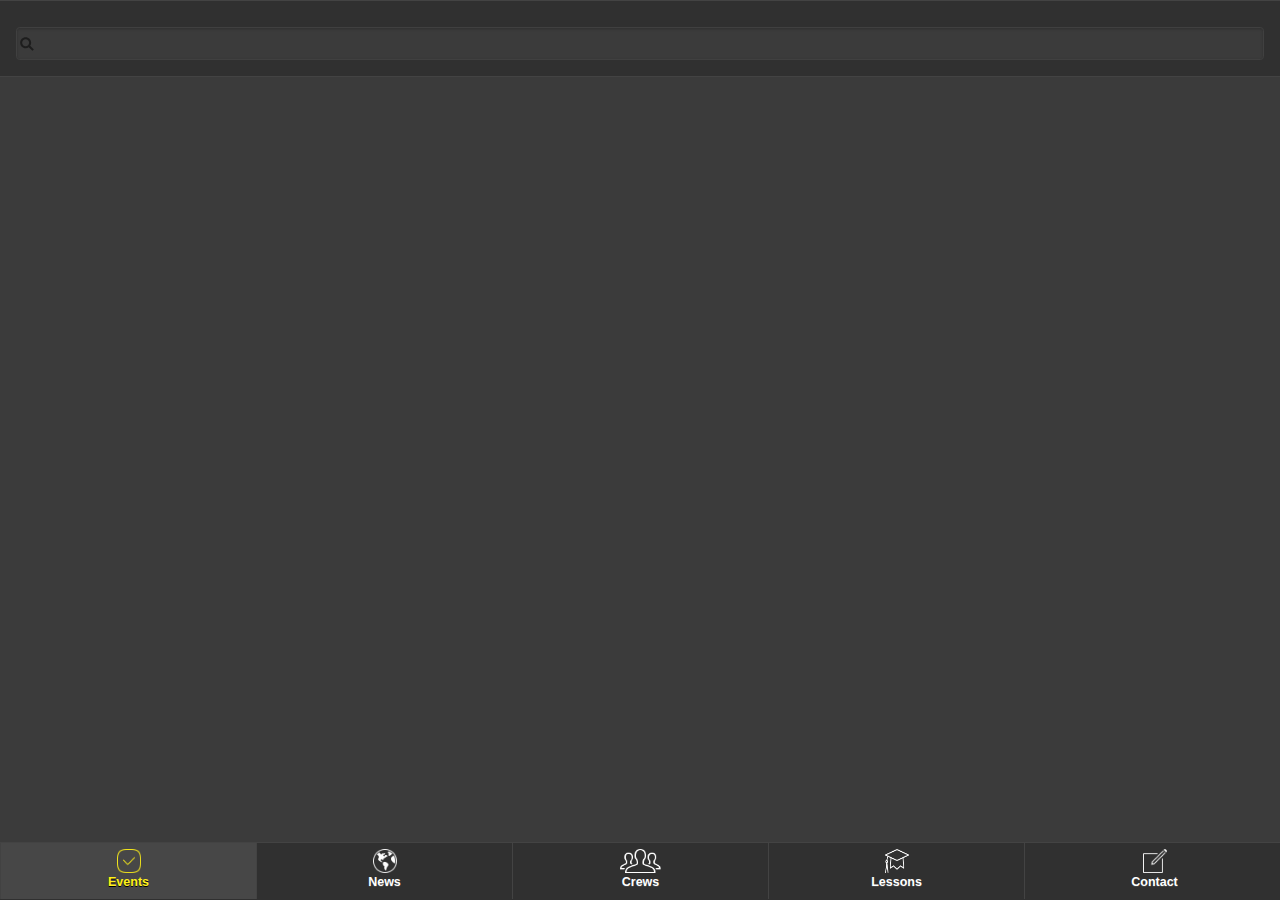
==== index.html @ 43c39663 "next" ====
<html>
<head>
	<meta charset="utf-8">
	<meta name="viewport" content="width=device-width, initial-scale=1">
	<title>title</title>
	<link rel="stylesheet" href="themes/bboy.min.css" />
	<link rel="stylesheet" href="themes/jquery.mobile.icons.min.css" />
	<link rel="stylesheet" href="js/jquery.mobile.structure-1.4.5.min.css" />
	<script src="js/jquery-1.11.1.min.js"></script>
	<script src="js/jquery.mobile-1.4.5.min.js"></script>
    <script src="js/app.js"></script>
</head>
<body>
	<div data-role="page" data-theme="a">
    <script>
    loadData(1);
    </script>
		<div data-role="header" data-position="inline">
		<form class="ui-filterable" style="margin-right:10px; margin-left:10px;">
    	<input id="filterBasic-inputEvents" data-type="search" data-mini="true" >
		</form>
		</div>
        
		<div data-role="content" data-theme="a">
		       
        <ul id="listi" data-role="listview" data-filter="true" data-input="#filterBasic-inputEvents">

		</ul>
           
		</div>
        
          <div data-role="footer" data-position="fixed" data-tap-toggle="false">
    <div data-role="navbar">
      <ul>
        <li><a href="#" data-icon="checkbY" class="ui-btn-active ui-state-persist">Events</a></li>
        <li><a href="news.html" data-icon="globe">News</a></li>
        <li><a href="crews.html" data-icon="userb">Crews</a></li>
        <li><a href="lessons.html" data-icon="teach">Lessons</a></li>
        <li><a href="contact.html" data-icon="compose">Contact</a></li>
      </ul>
    </div>
  </div>
	</div>
</body>
</html>
---- themes/bboy.min.css ----
/*!
* jQuery Mobile 1.4.5
* Git HEAD hash: 68e55e78b292634d3991c795f06f5e37a512decc <> Date: Fri Oct 31 2014 17:33:30 UTC
* http://jquerymobile.com
*
* Copyright 2010, 2014 jQuery Foundation, Inc. and othercontributors
* Released under the MIT license.
* http://jquery.org/license
*
*/


/* Globals */
/* Font
-----------------------------------------------------------------------------------------------------------*/
html {
	font-size: 100%;
}
body,
input,
select,
textarea,
button,
.ui-btn {
	font-size: 1em;
	line-height: 1.3;
	 font-family: sans-serif /*{global-font-family}*/;
}
legend,
.ui-input-text input,
.ui-input-search input {
	color: inherit;
	text-shadow: inherit;
}
/* Form labels (overrides font-weight bold in bars, and mini font-size) */
.ui-mobile label,
div.ui-controlgroup-label {
	font-weight: normal;
	font-size: 16px;
}
/* Separators
-----------------------------------------------------------------------------------------------------------*/
/* Field contain separator (< 28em) */
.ui-field-contain {
	border-bottom-color: #828282;
	border-bottom-color: rgba(0,0,0,.15);
	border-bottom-width: 1px;
	border-bottom-style: solid;
}
/* Table opt-in classes: strokes between each row, and alternating row stripes */
/* Classes table-stroke and table-stripe are deprecated in 1.4. */
.table-stroke thead th,
.table-stripe thead th,
.table-stripe tbody tr:last-child {
	border-bottom: 1px solid #d6d6d6; /* non-RGBA fallback */
	border-bottom: 1px solid rgba(0,0,0,.1);
}
.table-stroke tbody th,
.table-stroke tbody td {
	border-bottom: 1px solid #e6e6e6; /* non-RGBA fallback  */
	border-bottom: 1px solid rgba(0,0,0,.05);
}
.table-stripe.table-stroke tbody tr:last-child th,
.table-stripe.table-stroke tbody tr:last-child td {
	border-bottom: 0;
}
.table-stripe tbody tr:nth-child(odd) td,
.table-stripe tbody tr:nth-child(odd) th {
	background-color: #eeeeee; /* non-RGBA fallback  */
	background-color: rgba(0,0,0,.04);
}
/* Buttons
-----------------------------------------------------------------------------------------------------------*/
.ui-btn,
label.ui-btn {
	font-weight: bold;
	border-width: 1px;
	border-style: solid;
}
.ui-btn {
	text-decoration: none !important;
}
.ui-btn-active {
	cursor: pointer;
}
/* Corner rounding
-----------------------------------------------------------------------------------------------------------*/
/* Class ui-btn-corner-all deprecated in 1.4 */
.ui-corner-all {
	-webkit-border-radius: 0.3em /*{global-radii-blocks}*/;
	border-radius: 0.3em /*{global-radii-blocks}*/;
}
/* Buttons */
.ui-btn-corner-all,
.ui-btn.ui-corner-all,
/* Slider track */
.ui-slider-track.ui-corner-all,
/* Flipswitch */
.ui-flipswitch.ui-corner-all,
/* Count bubble */
.ui-li-count {
	-webkit-border-radius: .3125em /*{global-radii-buttons}*/;
	border-radius: .3125em /*{global-radii-buttons}*/;
}
/* Icon-only buttons */
.ui-btn-icon-notext.ui-btn-corner-all,
.ui-btn-icon-notext.ui-corner-all {
	-webkit-border-radius: 1em;
	border-radius: 1em;
}
/* Radius clip workaround for cleaning up corner trapping */
.ui-btn-corner-all,
.ui-corner-all {
	-webkit-background-clip: padding;
	background-clip: padding-box;
}
/* Popup arrow */
.ui-popup.ui-corner-all > .ui-popup-arrow-guide {
	left: 0.3em /*{global-radii-blocks}*/;
	right: 0.3em /*{global-radii-blocks}*/;
	top: 0.3em /*{global-radii-blocks}*/;
	bottom: 0.3em /*{global-radii-blocks}*/;
}
/* Shadow
-----------------------------------------------------------------------------------------------------------*/
.ui-shadow {
	-webkit-box-shadow: 0 1px 3px /*{global-box-shadow-size}*/ rgba(0,0,0,.2) /*{global-box-shadow-color}*/;
	-moz-box-shadow: 0 1px 3px /*{global-box-shadow-size}*/ rgba(0,0,0,.2) /*{global-box-shadow-color}*/;
	box-shadow: 0 1px 3px /*{global-box-shadow-size}*/ rgba(0,0,0,.2) /*{global-box-shadow-color}*/;
}
.ui-shadow-inset {
	-webkit-box-shadow: inset 0 1px 3px /*{global-box-shadow-size}*/ rgba(0,0,0,.2) /*{global-box-shadow-color}*/;
	-moz-box-shadow: inset 0 1px 3px /*{global-box-shadow-size}*/ rgba(0,0,0,.2) /*{global-box-shadow-color}*/;
	box-shadow: inset 0 1px 3px /*{global-box-shadow-size}*/ rgba(0,0,0,.2) /*{global-box-shadow-color}*/;
}
.ui-overlay-shadow {
	-webkit-box-shadow: 0 0 12px 		rgba(0,0,0,.6);
	-moz-box-shadow: 0 0 12px 			rgba(0,0,0,.6);
	box-shadow: 0 0 12px 				rgba(0,0,0,.6);
}
/* Icons
-----------------------------------------------------------------------------------------------------------*/
.ui-btn-icon-left:after,
.ui-btn-icon-right:after,
.ui-btn-icon-top:after,
.ui-btn-icon-bottom:after,
.ui-btn-icon-notext:after {
	background-color: transparent /*{global-icon-color}*/;
	background-color: transparent /*{global-icon-disc}*/;
	background-position: center center;
	background-repeat: no-repeat;
	-webkit-border-radius: 1em;
	border-radius: 1em;
}
/* Alt icons */
.ui-alt-icon.ui-btn:after,
.ui-alt-icon .ui-btn:after,
html .ui-alt-icon.ui-checkbox-off:after,
html .ui-alt-icon.ui-radio-off:after,
html .ui-alt-icon .ui-checkbox-off:after,
html .ui-alt-icon .ui-radio-off:after {
	background-color: transparent /*{global-icon-color}*/;
	background-color: transparent /*{global-icon-disc}*/;
}
/* No disc */
.ui-nodisc-icon.ui-btn:after,
.ui-nodisc-icon .ui-btn:after {
	background-color: transparent;
}
/* Icon shadow */
.ui-shadow-icon.ui-btn:after,
.ui-shadow-icon .ui-btn:after {
	-webkit-box-shadow: 0 1px 0 transparent /*{global-icon-shadow}*/;
	-moz-box-shadow: 0 1px 0 transparent /*{global-icon-shadow}*/;
	box-shadow: 0 1px 0 transparent /*{global-icon-shadow}*/;
}
/* Checkbox and radio */
.ui-btn.ui-checkbox-off:after,
.ui-btn.ui-checkbox-on:after,
.ui-btn.ui-radio-off:after,
.ui-btn.ui-radio-on:after {
	display: block;
	width: 18px;
	height: 18px;
	margin: -9px 2px 0 2px;
}
.ui-checkbox-off:after,
.ui-btn.ui-radio-off:after {
	filter: Alpha(Opacity=30);
	opacity: .3;
}
.ui-btn.ui-checkbox-off:after,
.ui-btn.ui-checkbox-on:after {
	-webkit-border-radius: .1875em;
	border-radius: .1875em;
}
.ui-btn.ui-checkbox-off:after {
	background-color: #666;
	background-color: rgba(0,0,0,.3);
}
.ui-radio .ui-btn.ui-radio-on:after {
	background-image: none;
	background-color: #fff;
	width: 8px;
	height: 8px;
	border-width: 5px;
	border-style: solid; 
}
.ui-alt-icon.ui-btn.ui-radio-on:after,
.ui-alt-icon .ui-btn.ui-radio-on:after {
	background-color: #000;
}
/* Loader */
.ui-icon-loading {
	background: url("images/ajax-loader.gif");
	background-size: 2.875em 2.875em;
}.ui-bar-a,.ui-page-theme-a .ui-bar-inherit,html .ui-bar-a .ui-bar-inherit,html .ui-body-a .ui-bar-inherit,html body .ui-group-theme-a .ui-bar-inherit{background-color:#303030 ;border-color:#434343 ;color:#ffffff ;text-shadow:0  1px  0  #444444 ;font-weight:bold;}.ui-bar-a{border-width:1px;border-style:solid;}.ui-overlay-a,.ui-page-theme-a,.ui-page-theme-a .ui-panel-wrapper{background-color:#3b3b3b ;border-color:#3b3b3b ;color:#ffffff ;text-shadow:0  1px  0  #444444 ;}.ui-body-a,.ui-page-theme-a .ui-body-inherit,html .ui-bar-a .ui-body-inherit,html .ui-body-a .ui-body-inherit,html body .ui-group-theme-a .ui-body-inherit,html .ui-panel-page-container-a{background-color:#3b3b3b ;border-color:#404040 ;color:#ffffff ;text-shadow:0  1px  0  #444444 ;}.ui-body-a{border-width:1px;border-style:solid;}.ui-page-theme-a a,html .ui-bar-a a,html .ui-body-a a,html body .ui-group-theme-a a{color:#fff119 ;font-weight:bold;}.ui-page-theme-a a:visited,html .ui-bar-a a:visited,html .ui-body-a a:visited,html body .ui-group-theme-a a:visited{   color:#3388cc ;}.ui-page-theme-a a:hover,html .ui-bar-a a:hover,html .ui-body-a a:hover,html body .ui-group-theme-a a:hover{color:#005599 ;}.ui-page-theme-a a:active,html .ui-bar-a a:active,html .ui-body-a a:active,html body .ui-group-theme-a a:active{color:#005599 ;}.ui-page-theme-a .ui-btn,html .ui-bar-a .ui-btn,html .ui-body-a .ui-btn,html body .ui-group-theme-a .ui-btn,html head + body .ui-btn.ui-btn-a,.ui-page-theme-a .ui-btn:visited,html .ui-bar-a .ui-btn:visited,html .ui-body-a .ui-btn:visited,html body .ui-group-theme-a .ui-btn:visited,html head + body .ui-btn.ui-btn-a:visited{background-color:#303030 ;border-color:#434343 ;color:#ffffff ;text-shadow:0  1px  0  #444444 ;}.ui-page-theme-a .ui-btn:hover,html .ui-bar-a .ui-btn:hover,html .ui-body-a .ui-btn:hover,html body .ui-group-theme-a .ui-btn:hover,html head + body .ui-btn.ui-btn-a:hover{background-color:#373737 ;border-color:#4d4d4d ;color:#ffffff ;text-shadow:0  1px  0  #444444 ;}.ui-page-theme-a .ui-btn:active,html .ui-bar-a .ui-btn:active,html .ui-body-a .ui-btn:active,html body .ui-group-theme-a .ui-btn:active,html head + body .ui-btn.ui-btn-a:active{background-color:#373737 ;border-color:#4d4d4d ;color:#ffffff ;text-shadow:0  1px  0  #444444 ;}.ui-page-theme-a .ui-btn.ui-btn-active,html .ui-bar-a .ui-btn.ui-btn-active,html .ui-body-a .ui-btn.ui-btn-active,html body .ui-group-theme-a .ui-btn.ui-btn-active,html head + body .ui-btn.ui-btn-a.ui-btn-active,.ui-page-theme-a .ui-checkbox-on:after,html .ui-bar-a .ui-checkbox-on:after,html .ui-body-a .ui-checkbox-on:after,html body .ui-group-theme-a .ui-checkbox-on:after,.ui-btn.ui-checkbox-on.ui-btn-a:after,.ui-page-theme-a .ui-flipswitch-active,html .ui-bar-a .ui-flipswitch-active,html .ui-body-a .ui-flipswitch-active,html body .ui-group-theme-a .ui-flipswitch-active,html body .ui-flipswitch.ui-bar-a.ui-flipswitch-active,.ui-page-theme-a .ui-slider-track .ui-btn-active,html .ui-bar-a .ui-slider-track .ui-btn-active,html .ui-body-a .ui-slider-track .ui-btn-active,html body .ui-group-theme-a .ui-slider-track .ui-btn-active,html body div.ui-slider-track.ui-body-a .ui-btn-active{background-color:#474747 ;border-color:#424242 ;color:#fff119 ;text-shadow:0  1px  0  #000000 ;}.ui-page-theme-a .ui-radio-on:after,html .ui-bar-a .ui-radio-on:after,html .ui-body-a .ui-radio-on:after,html body .ui-group-theme-a .ui-radio-on:after,.ui-btn.ui-radio-on.ui-btn-a:after{border-color:#474747 ;}.ui-page-theme-a .ui-btn:focus,html .ui-bar-a .ui-btn:focus,html .ui-body-a .ui-btn:focus,html body .ui-group-theme-a .ui-btn:focus,html head + body .ui-btn.ui-btn-a:focus,.ui-page-theme-a .ui-focus,html .ui-bar-a .ui-focus,html .ui-body-a .ui-focus,html body .ui-group-theme-a .ui-focus,html head + body .ui-btn-a.ui-focus,html head + body .ui-body-a.ui-focus{-webkit-box-shadow:0 0 12px #474747 ;-moz-box-shadow:0 0 12px #474747 ;box-shadow:0 0 12px #474747 ;}.ui-bar-b,.ui-page-theme-b .ui-bar-inherit,html .ui-bar-b .ui-bar-inherit,html .ui-body-b .ui-bar-inherit,html body .ui-group-theme-b .ui-bar-inherit{background-color:#e9e9e9 ;border-color:#dddddd ;color:#333333 ;text-shadow:0  1px  0  #eeeeee ;font-weight:bold;}.ui-bar-b{border-width:1px;border-style:solid;}.ui-overlay-b,.ui-page-theme-b,.ui-page-theme-b .ui-panel-wrapper{background-color:#f9f9f9 ;border-color:#bbbbbb ;color:#333333 ;text-shadow:0  1px  0  #f3f3f3 ;}.ui-body-b,.ui-page-theme-b .ui-body-inherit,html .ui-bar-b .ui-body-inherit,html .ui-body-b .ui-body-inherit,html body .ui-group-theme-b .ui-body-inherit,html .ui-panel-page-container-b{background-color:#ffffff ;border-color:#dddddd ;color:#333333 ;text-shadow:0  1px  0  #f3f3f3 ;}.ui-body-b{border-width:1px;border-style:solid;}.ui-page-theme-b a,html .ui-bar-b a,html .ui-body-b a,html body .ui-group-theme-b a{color:#3388cc ;font-weight:bold;}.ui-page-theme-b a:visited,html .ui-bar-b a:visited,html .ui-body-b a:visited,html body .ui-group-theme-b a:visited{   color:#3388cc ;}.ui-page-theme-b a:hover,html .ui-bar-b a:hover,html .ui-body-b a:hover,html body .ui-group-theme-b a:hover{color:#005599 ;}.ui-page-theme-b a:active,html .ui-bar-b a:active,html .ui-body-b a:active,html body .ui-group-theme-b a:active{color:#005599 ;}.ui-page-theme-b .ui-btn,html .ui-bar-b .ui-btn,html .ui-body-b .ui-btn,html body .ui-group-theme-b .ui-btn,html head + body .ui-btn.ui-btn-b,.ui-page-theme-b .ui-btn:visited,html .ui-bar-b .ui-btn:visited,html .ui-body-b .ui-btn:visited,html body .ui-group-theme-b .ui-btn:visited,html head + body .ui-btn.ui-btn-b:visited{background-color:#f6f6f6 ;border-color:#dddddd ;color:#333333 ;text-shadow:0  1px  0  #f3f3f3 ;}.ui-page-theme-b .ui-btn:hover,html .ui-bar-b .ui-btn:hover,html .ui-body-b .ui-btn:hover,html body .ui-group-theme-b .ui-btn:hover,html head + body .ui-btn.ui-btn-b:hover{background-color:#ededed ;border-color:#dddddd ;color:#333333 ;text-shadow:0  1px  0  #f3f3f3 ;}.ui-page-theme-b .ui-btn:active,html .ui-bar-b .ui-btn:active,html .ui-body-b .ui-btn:active,html body .ui-group-theme-b .ui-btn:active,html head + body .ui-btn.ui-btn-b:active{background-color:#e8e8e8 ;border-color:#dddddd ;color:#333333 ;text-shadow:0  1px  0  #f3f3f3 ;}.ui-page-theme-b .ui-btn.ui-btn-active,html .ui-bar-b .ui-btn.ui-btn-active,html .ui-body-b .ui-btn.ui-btn-active,html body .ui-group-theme-b .ui-btn.ui-btn-active,html head + body .ui-btn.ui-btn-b.ui-btn-active,.ui-page-theme-b .ui-checkbox-on:after,html .ui-bar-b .ui-checkbox-on:after,html .ui-body-b .ui-checkbox-on:after,html body .ui-group-theme-b .ui-checkbox-on:after,.ui-btn.ui-checkbox-on.ui-btn-b:after,.ui-page-theme-b .ui-flipswitch-active,html .ui-bar-b .ui-flipswitch-active,html .ui-body-b .ui-flipswitch-active,html body .ui-group-theme-b .ui-flipswitch-active,html body .ui-flipswitch.ui-bar-b.ui-flipswitch-active,.ui-page-theme-b .ui-slider-track .ui-btn-active,html .ui-bar-b .ui-slider-track .ui-btn-active,html .ui-body-b .ui-slider-track .ui-btn-active,html body .ui-group-theme-b .ui-slider-track .ui-btn-active,html body div.ui-slider-track.ui-body-b .ui-btn-active{background-color:#3388cc ;border-color:#1c4a70 ;color:#ffffff ;text-shadow:0  1px  0  #005599 ;}.ui-page-theme-b .ui-radio-on:after,html .ui-bar-b .ui-radio-on:after,html .ui-body-b .ui-radio-on:after,html body .ui-group-theme-b .ui-radio-on:after,.ui-btn.ui-radio-on.ui-btn-b:after{border-color:#3388cc ;}.ui-page-theme-b .ui-btn:focus,html .ui-bar-b .ui-btn:focus,html .ui-body-b .ui-btn:focus,html body .ui-group-theme-b .ui-btn:focus,html head + body .ui-btn.ui-btn-b:focus,.ui-page-theme-b .ui-focus,html .ui-bar-b .ui-focus,html .ui-body-b .ui-focus,html body .ui-group-theme-b .ui-focus,html head + body .ui-btn-b.ui-focus,html head + body .ui-body-b.ui-focus{-webkit-box-shadow:0 0 12px #3388cc ;-moz-box-shadow:0 0 12px #3388cc ;box-shadow:0 0 12px #3388cc ;}.ui-bar-c,.ui-page-theme-c .ui-bar-inherit,html .ui-bar-c .ui-bar-inherit,html .ui-body-c .ui-bar-inherit,html body .ui-group-theme-c .ui-bar-inherit{background-color:#e9e9e9 ;border-color:#dddddd ;color:#333333 ;text-shadow:0  1px  0  #eeeeee ;font-weight:bold;}.ui-bar-c{border-width:1px;border-style:solid;}.ui-overlay-c,.ui-page-theme-c,.ui-page-theme-c .ui-panel-wrapper{background-color:#f9f9f9 ;border-color:#bbbbbb ;color:#333333 ;text-shadow:0  1px  0  #f3f3f3 ;}.ui-body-c,.ui-page-theme-c .ui-body-inherit,html .ui-bar-c .ui-body-inherit,html .ui-body-c .ui-body-inherit,html body .ui-group-theme-c .ui-body-inherit,html .ui-panel-page-container-c{background-color:#ffffff ;border-color:#dddddd ;color:#333333 ;text-shadow:0  1px  0  #f3f3f3 ;}.ui-body-c{border-width:1px;border-style:solid;}.ui-page-theme-c a,html .ui-bar-c a,html .ui-body-c a,html body .ui-group-theme-c a{color:#3388cc ;font-weight:bold;}.ui-page-theme-c a:visited,html .ui-bar-c a:visited,html .ui-body-c a:visited,html body .ui-group-theme-c a:visited{   color:#3388cc ;}.ui-page-theme-c a:hover,html .ui-bar-c a:hover,html .ui-body-c a:hover,html body .ui-group-theme-c a:hover{color:#005599 ;}.ui-page-theme-c a:active,html .ui-bar-c a:active,html .ui-body-c a:active,html body .ui-group-theme-c a:active{color:#005599 ;}.ui-page-theme-c .ui-btn,html .ui-bar-c .ui-btn,html .ui-body-c .ui-btn,html body .ui-group-theme-c .ui-btn,html head + body .ui-btn.ui-btn-c,.ui-page-theme-c .ui-btn:visited,html .ui-bar-c .ui-btn:visited,html .ui-body-c .ui-btn:visited,html body .ui-group-theme-c .ui-btn:visited,html head + body .ui-btn.ui-btn-c:visited{background-color:#f6f6f6 ;border-color:#dddddd ;color:#333333 ;text-shadow:0  1px  0  #f3f3f3 ;}.ui-page-theme-c .ui-btn:hover,html .ui-bar-c .ui-btn:hover,html .ui-body-c .ui-btn:hover,html body .ui-group-theme-c .ui-btn:hover,html head + body .ui-btn.ui-btn-c:hover{background-color:#ededed ;border-color:#dddddd ;color:#333333 ;text-shadow:0  1px  0  #f3f3f3 ;}.ui-page-theme-c .ui-btn:active,html .ui-bar-c .ui-btn:active,html .ui-body-c .ui-btn:active,html body .ui-group-theme-c .ui-btn:active,html head + body .ui-btn.ui-btn-c:active{background-color:#e8e8e8 ;border-color:#dddddd ;color:#333333 ;text-shadow:0  1px  0  #f3f3f3 ;}.ui-page-theme-c .ui-btn.ui-btn-active,html .ui-bar-c .ui-btn.ui-btn-active,html .ui-body-c .ui-btn.ui-btn-active,html body .ui-group-theme-c .ui-btn.ui-btn-active,html head + body .ui-btn.ui-btn-c.ui-btn-active,.ui-page-theme-c .ui-checkbox-on:after,html .ui-bar-c .ui-checkbox-on:after,html .ui-body-c .ui-checkbox-on:after,html body .ui-group-theme-c .ui-checkbox-on:after,.ui-btn.ui-checkbox-on.ui-btn-c:after,.ui-page-theme-c .ui-flipswitch-active,html .ui-bar-c .ui-flipswitch-active,html .ui-body-c .ui-flipswitch-active,html body .ui-group-theme-c .ui-flipswitch-active,html body .ui-flipswitch.ui-bar-c.ui-flipswitch-active,.ui-page-theme-c .ui-slider-track .ui-btn-active,html .ui-bar-c .ui-slider-track .ui-btn-active,html .ui-body-c .ui-slider-track .ui-btn-active,html body .ui-group-theme-c .ui-slider-track .ui-btn-active,html body div.ui-slider-track.ui-body-c .ui-btn-active{background-color:#3388cc ;border-color:#1c4a70 ;color:#ffffff ;text-shadow:0  1px  0  #005599 ;}.ui-page-theme-c .ui-radio-on:after,html .ui-bar-c .ui-radio-on:after,html .ui-body-c .ui-radio-on:after,html body .ui-group-theme-c .ui-radio-on:after,.ui-btn.ui-radio-on.ui-btn-c:after{border-color:#3388cc ;}.ui-page-theme-c .ui-btn:focus,html .ui-bar-c .ui-btn:focus,html .ui-body-c .ui-btn:focus,html body .ui-group-theme-c .ui-btn:focus,html head + body .ui-btn.ui-btn-c:focus,.ui-page-theme-c .ui-focus,html .ui-bar-c .ui-focus,html .ui-body-c .ui-focus,html body .ui-group-theme-c .ui-focus,html head + body .ui-btn-c.ui-focus,html head + body .ui-body-c.ui-focus{-webkit-box-shadow:0 0 12px #3388cc ;-moz-box-shadow:0 0 12px #3388cc ;box-shadow:0 0 12px #3388cc ;}.ui-disabled,.ui-state-disabled,button[disabled],.ui-select .ui-btn.ui-state-disabled{filter:Alpha(Opacity=30);opacity:.3;cursor:default !important;pointer-events:none;}.ui-btn:focus,.ui-btn.ui-focus{outline:0;}.ui-noboxshadow .ui-shadow,.ui-noboxshadow .ui-shadow-inset,.ui-noboxshadow .ui-overlay-shadow,.ui-noboxshadow .ui-shadow-icon.ui-btn:after,.ui-noboxshadow .ui-shadow-icon .ui-btn:after,.ui-noboxshadow .ui-focus,.ui-noboxshadow .ui-btn:focus,.ui-noboxshadow  input:focus,.ui-noboxshadow .ui-panel{-webkit-box-shadow:none !important;-moz-box-shadow:none !important;box-shadow:none !important;}.ui-noboxshadow .ui-btn:focus,.ui-noboxshadow .ui-focus{outline-width:1px;outline-style:auto;}
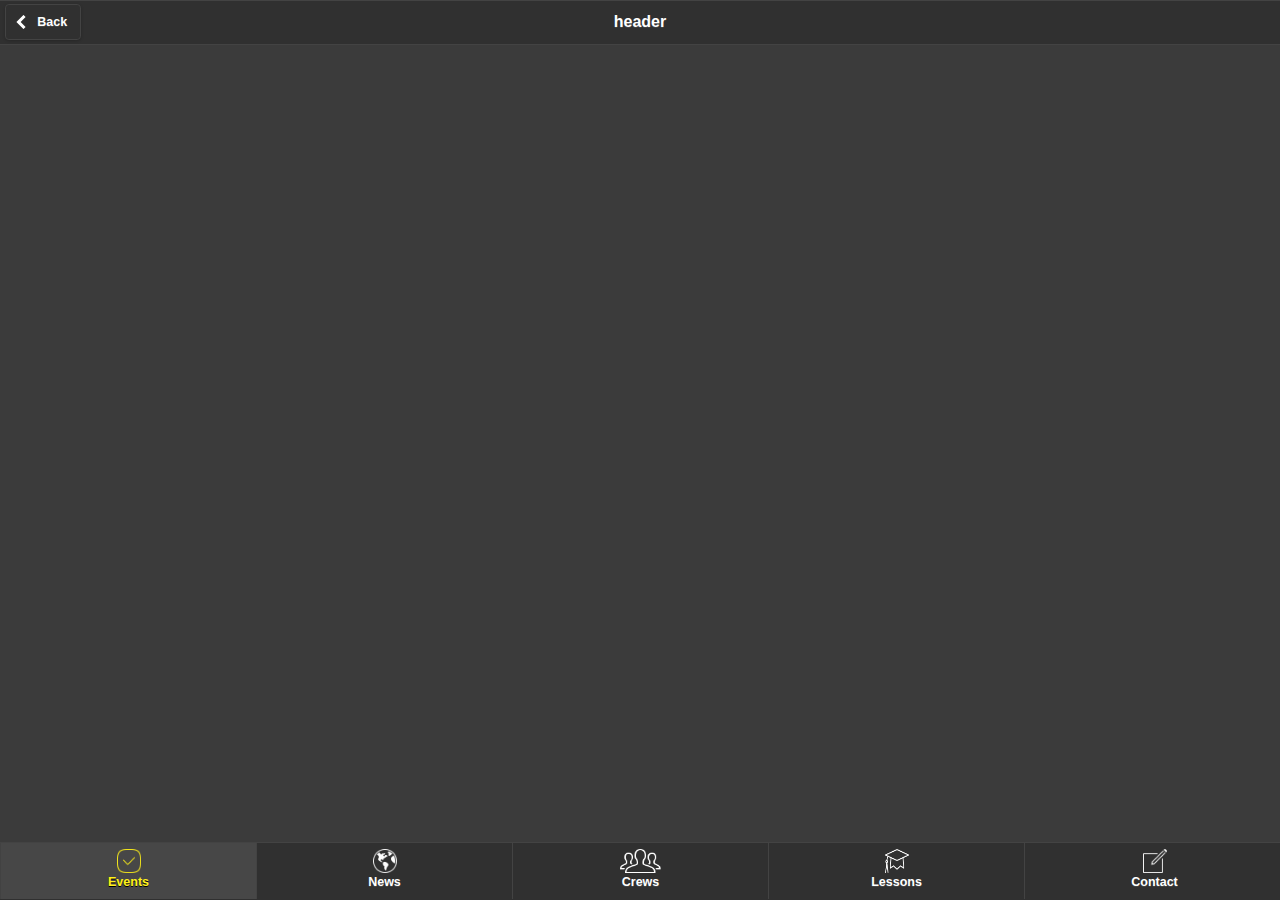
==== commit fb60900e: "ddd" ====
--- a/index.html
+++ b/index.html
@@ -11,26 +11,28 @@
     <script src="js/app.js"></script>
 </head>
 <body>
-	<div data-role="page" data-theme="a">
+	<div id ="pge" data-role="page" data-theme="a">
     <script>
     loadData(1);
     </script>
-		<div data-role="header" data-position="inline">
-		<form class="ui-filterable" style="margin-right:10px; margin-left:10px;">
+		<div id="hde" data-role="header">
+        <a href="index.html" data-role="button" data-rel="back" data-icon="carat-l" class="ui-btn-left">Back</a>
+        <h1>header</h1>
+		<!--<form class="ui-filterable" style="margin-right:10px; margin-left:10px;">
     	<input id="filterBasic-inputEvents" data-type="search" data-mini="true" >
-		</form>
+		</form>-->
 		</div>
         
-		<div data-role="content" data-theme="a">
+		<div id="cnte" data-role="content" data-theme="a">
 		       
-        <ul id="listi" data-role="listview" data-filter="true" data-input="#filterBasic-inputEvents">
+        <ul id="liste" data-role="listview" data-filter="true" data-input="#filterBasic-inputEvents">
 
 		</ul>
            
 		</div>
         
           <div data-role="footer" data-position="fixed" data-tap-toggle="false">
-    <div data-role="navbar">
+    <div id="nav" data-role="navbar">
       <ul>
         <li><a href="#" data-icon="checkbY" class="ui-btn-active ui-state-persist">Events</a></li>
         <li><a href="news.html" data-icon="globe">News</a></li>
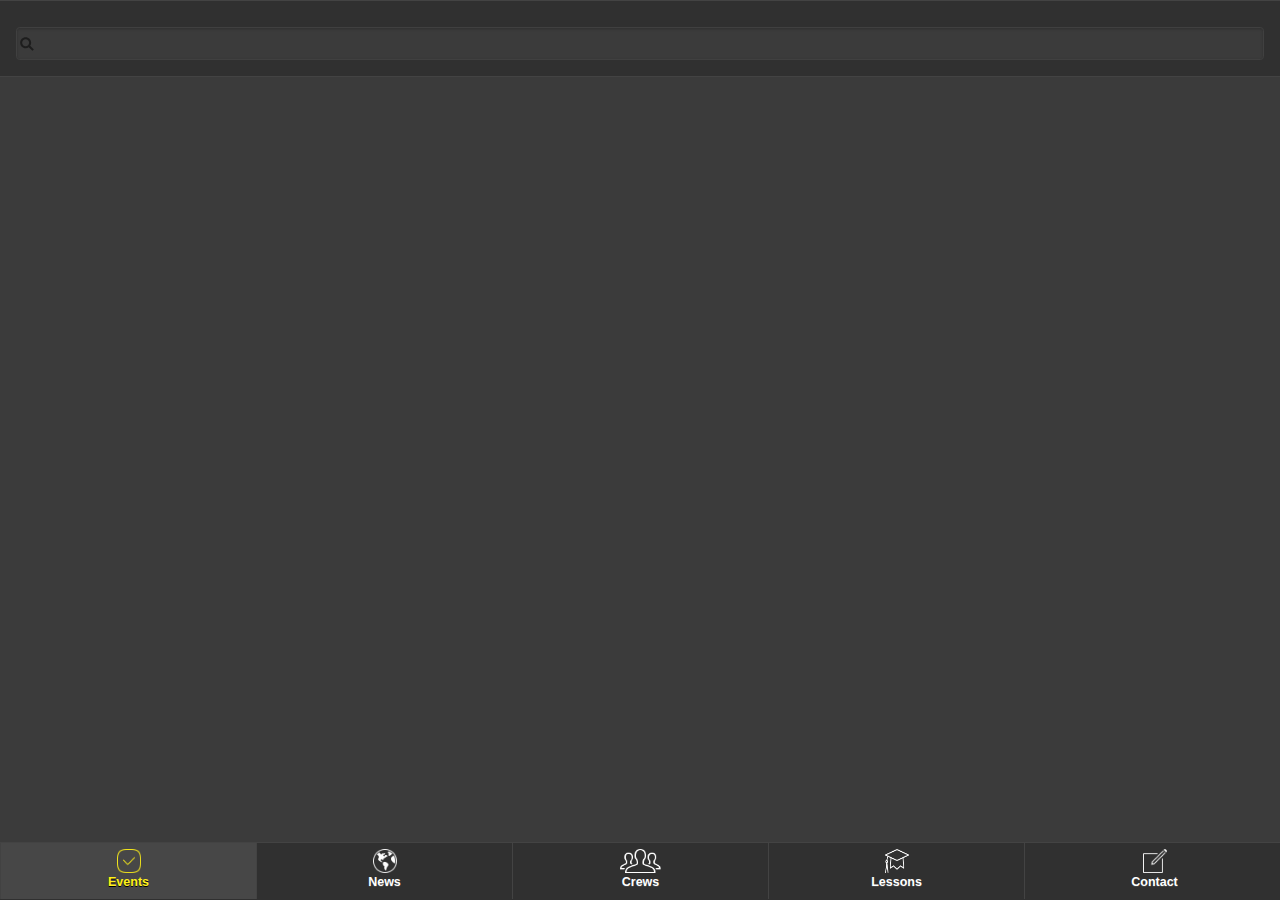
==== commit 8acbacd4: "temp" ====
--- a/index.html
+++ b/index.html
@@ -16,11 +16,9 @@
     loadData(1);
     </script>
 		<div id="hde" data-role="header">
-        <a href="index.html" data-role="button" data-rel="back" data-icon="carat-l" class="ui-btn-left">Back</a>
-        <h1>header</h1>
-		<!--<form class="ui-filterable" style="margin-right:10px; margin-left:10px;">
+		<form class="ui-filterable" style="margin-right:10px; margin-left:10px;">
     	<input id="filterBasic-inputEvents" data-type="search" data-mini="true" >
-		</form>-->
+		</form>
 		</div>
         
 		<div id="cnte" data-role="content" data-theme="a">
